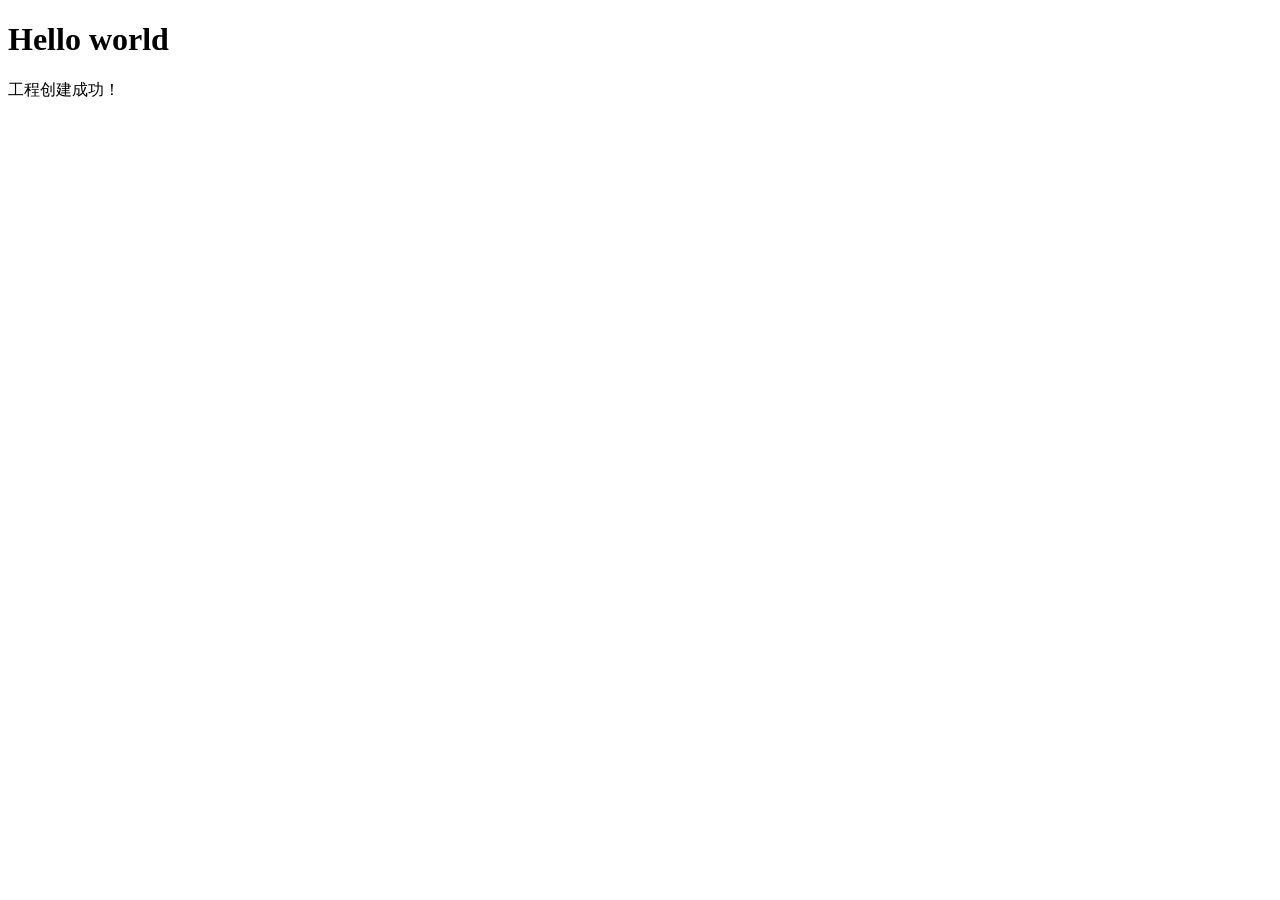
==== index.html @ 15f0f71a "Add files via upload" ====
<!DOCTYPE html>
<html>
  <head>
	<meta charset="utf-8" name="viewport" content="width=device-width, initial-scale=1, maximum-scale=1, user-scalable=no">
	<title>WebCat</title>
  </head>
  <body>	
	<h1>Hello world</h1>
	<p>工程创建成功！</p>  
  </body>
</html>
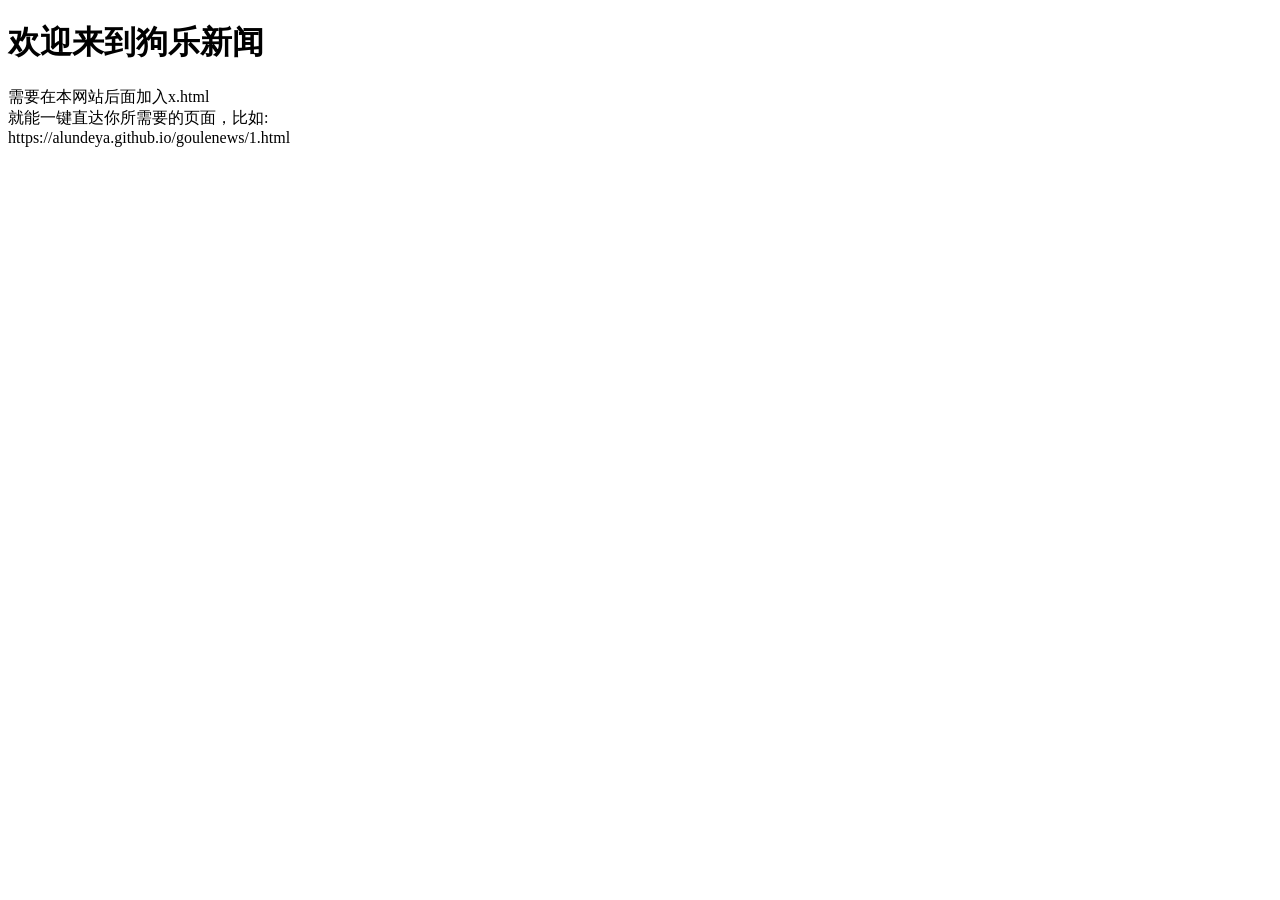
==== commit 65aa4d9e: "Add files via upload" ====
--- a/index.html
+++ b/index.html
@@ -2,10 +2,10 @@
 <html>
   <head>
 	<meta charset="utf-8" name="viewport" content="width=device-width, initial-scale=1, maximum-scale=1, user-scalable=no">
-	<title>WebCat</title>
+	<title>狗乐新闻</title>
   </head>
   <body>	
-	<h1>Hello world</h1>
-	<p>工程创建成功！</p>  
+	<h1>欢迎来到狗乐新闻</h1>
+	<p>需要在本网站后面加入x.html<br>就能一键直达你所需要的页面，比如:<br>https://alundeya.github.io/goulenews/1.html</p>  
   </body>
 </html>
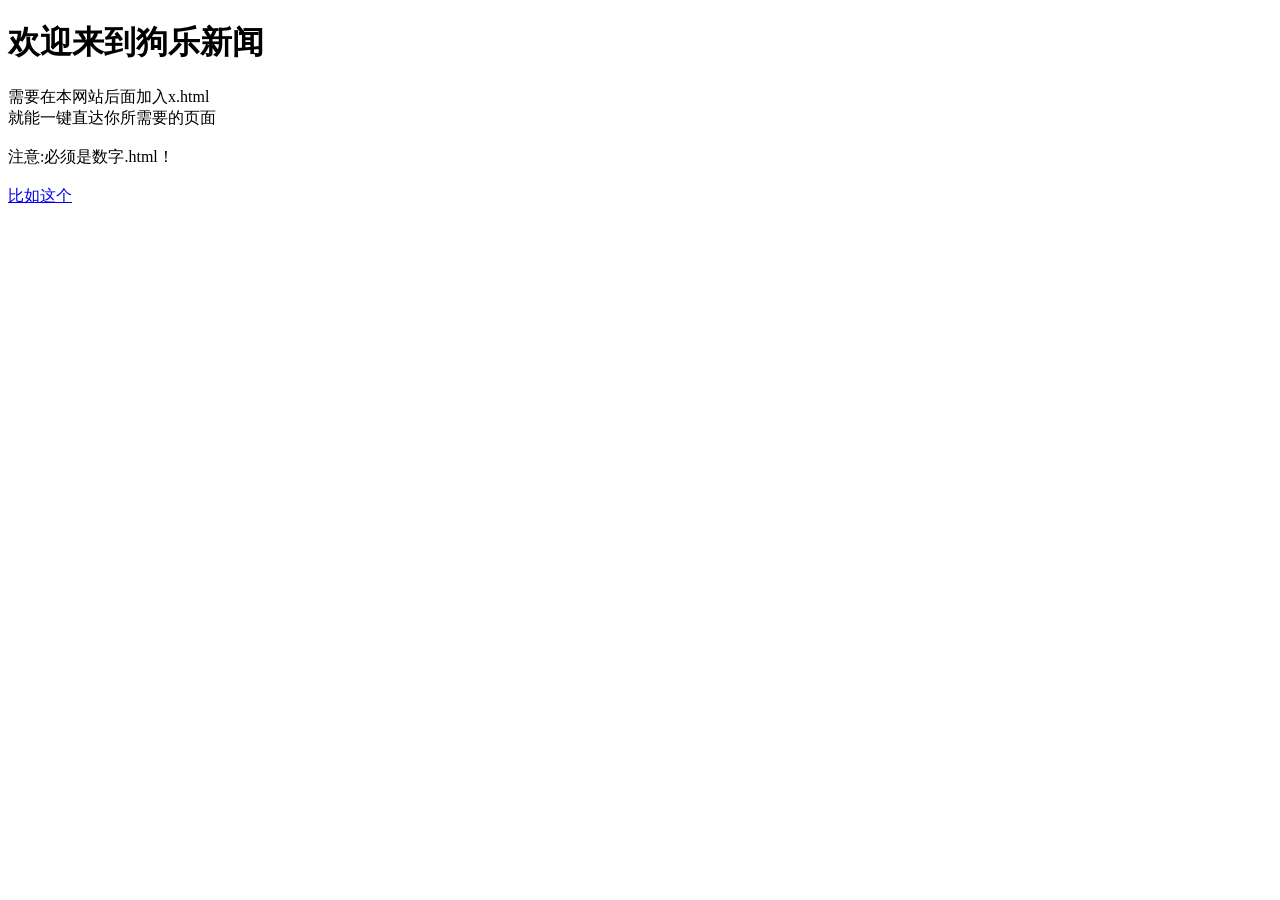
==== commit 7b97163c: "Add files via upload" ====
--- a/index.html
+++ b/index.html
@@ -6,6 +6,6 @@
   </head>
   <body>	
 	<h1>欢迎来到狗乐新闻</h1>
-	<p>需要在本网站后面加入x.html<br>就能一键直达你所需要的页面，比如:<br>https://alundeya.github.io/goulenews/1.html</p>  
+	<p>需要在本网站后面加入x.html<br>就能一键直达你所需要的页面<br><br>注意:必须是数字.html！<br><br><a href="1.html">比如这个</a></p>  
   </body>
-</html>+</html>
